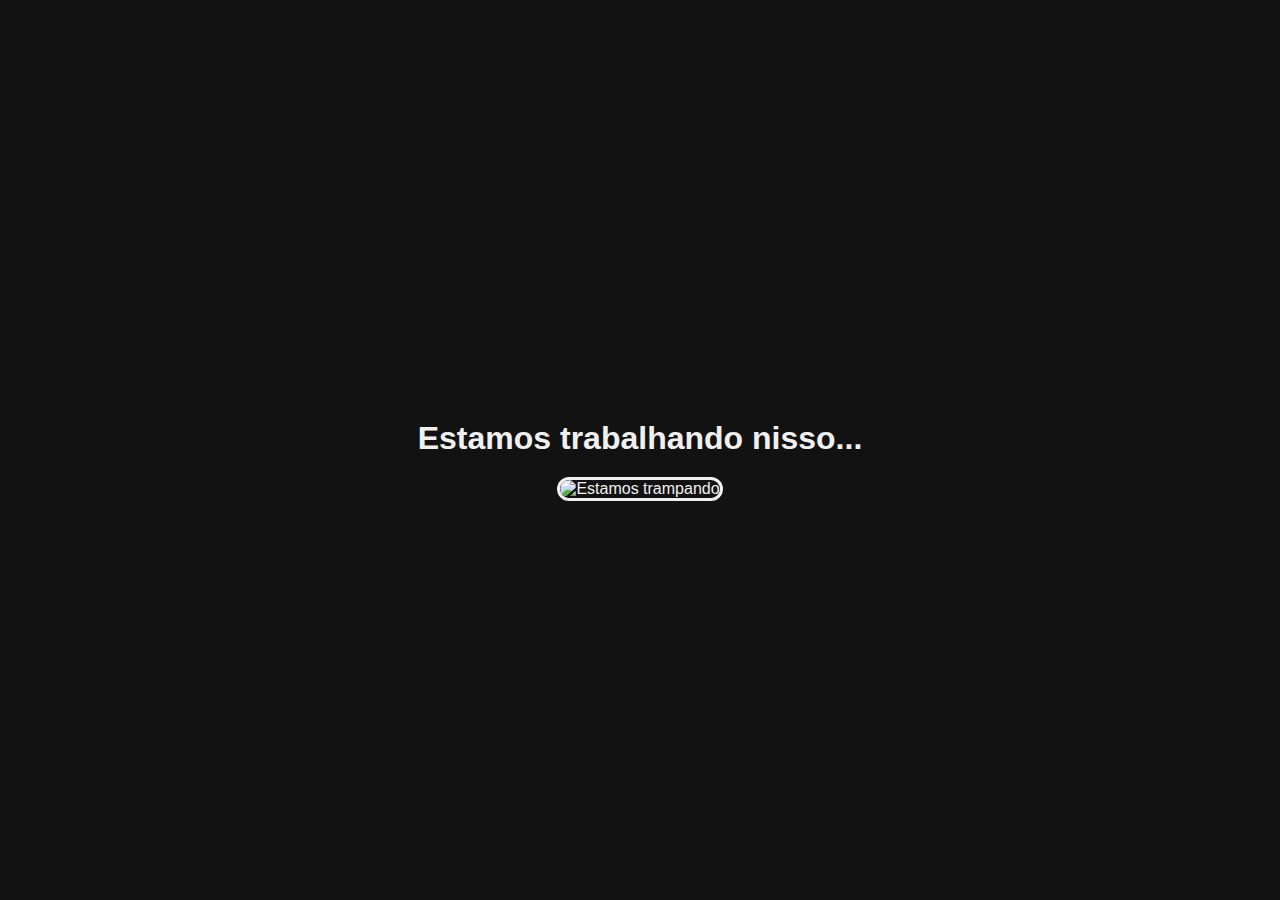
==== abaixoass.html @ 01a9c130 "Descrição das mudanças" ====
<!DOCTYPE html>
<html lang="pt-BR">
<head>
    <meta charset="UTF-8">
    <meta name="viewport" content="width=device-width, initial-scale=1.0">
    <title>CHAT</title>
    <style>
        body {
            margin: 0;
            padding: 0;
            background-color: #121212;
            color: #f0f0f0;
            font-family: Arial, sans-serif;
            display: flex;
            flex-direction: column;
            justify-content: center;
            align-items: center;
            height: 100vh;
            text-align: center;
        }

        h1 {
            margin-bottom: 20px;
            font-size: 2em;
        }

        img {
            max-width: 90%;
            height: auto;
            border: 3px solid #f0f0f0;
            border-radius: 12px;
        }
    </style>
</head>
<body>
    <h1>Estamos trabalhando nisso...</h1>
    <img src="images/image.png" alt="Estamos trampando">
</body>
</html>
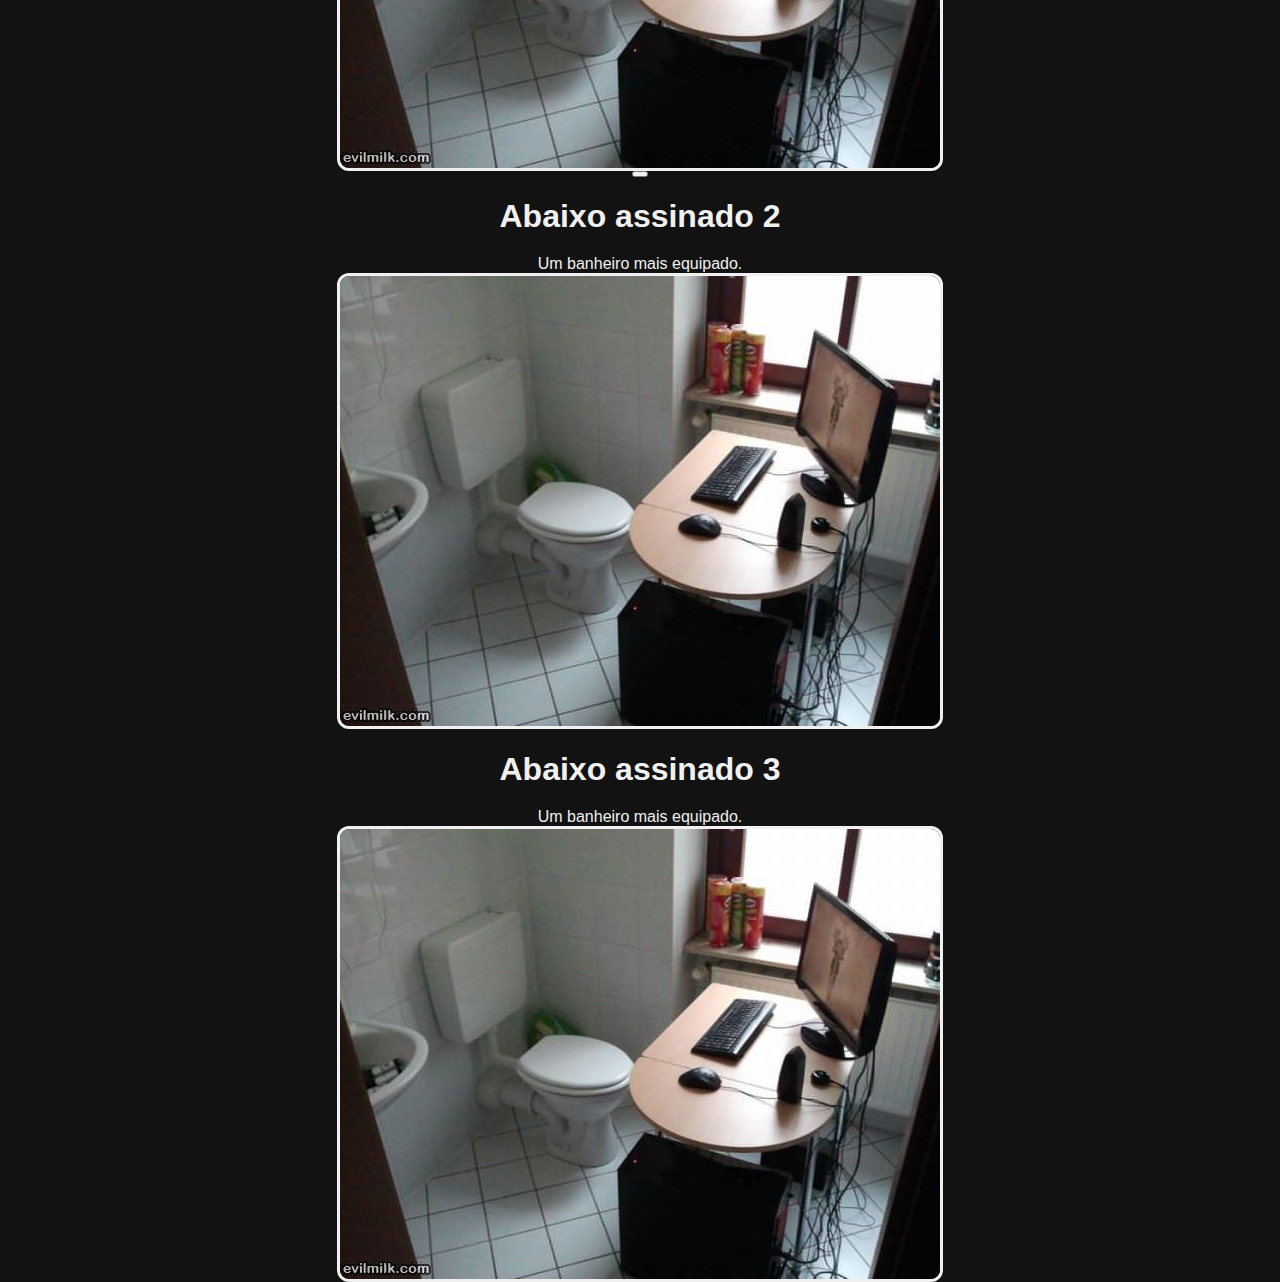
==== commit 071ae21a: "Descrição das mudanças" ====
--- a/abaixoass.html
+++ b/abaixoass.html
@@ -28,12 +28,24 @@
             max-width: 90%;
             height: auto;
             border: 3px solid #f0f0f0;
-            border-radius: 12px;
+            border-radius: 12px;    
         }
     </style>
 </head>
 <body>
-    <h1>Estamos trabalhando nisso...</h1>
-    <img src="images/image.png" alt="Estamos trampando">
+    <h1>Abaixo assinado 1</h1>
+    Um banheiro mais equipado.
+    <img src="images/image copy.png" alt="banheiro gamer">
+    <button></button>
+    
+    <h1>Abaixo assinado 2</h1>
+    Um banheiro mais equipado.
+    <img src="images/image copy.png" alt="banheiro gamer">
+    
+    <h1>Abaixo assinado 3</h1>
+    Um banheiro mais equipado.
+    <img src="images/image copy.png" alt="banheiro gamer">
+    
+
 </body>
 </html>
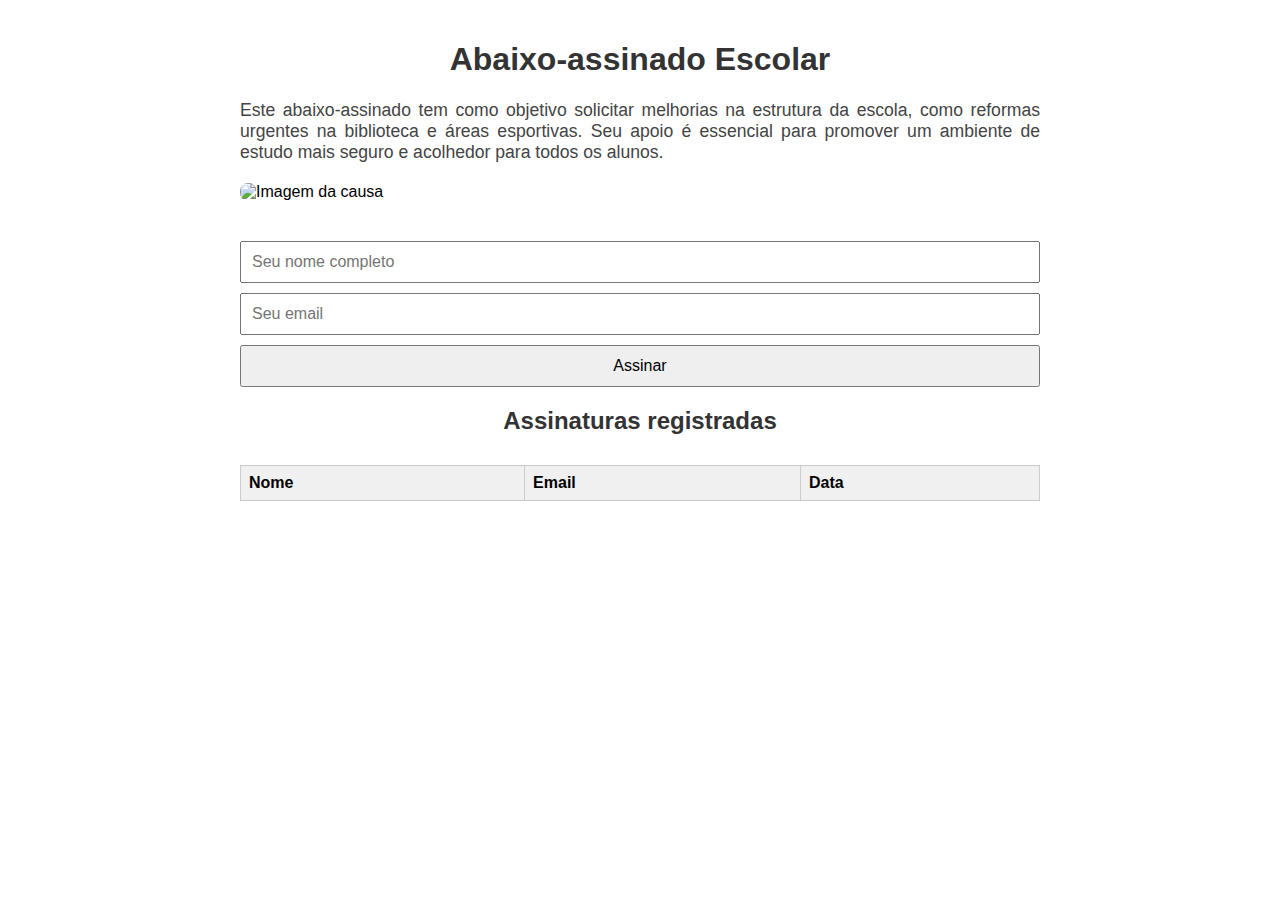
==== commit 4109e4ed: "Descrição das mudanças" ====
--- a/abaixoass.html
+++ b/abaixoass.html
@@ -1,51 +1,213 @@
 <!DOCTYPE html>
 <html lang="pt-BR">
 <head>
-    <meta charset="UTF-8">
-    <meta name="viewport" content="width=device-width, initial-scale=1.0">
-    <title>CHAT</title>
-    <style>
-        body {
-            margin: 0;
-            padding: 0;
-            background-color: #121212;
-            color: #f0f0f0;
-            font-family: Arial, sans-serif;
-            display: flex;
-            flex-direction: column;
-            justify-content: center;
-            align-items: center;
-            height: 100vh;
-            text-align: center;
-        }
-
-        h1 {
-            margin-bottom: 20px;
-            font-size: 2em;
-        }
-
-        img {
-            max-width: 90%;
-            height: auto;
-            border: 3px solid #f0f0f0;
-            border-radius: 12px;    
-        }
-    </style>
+  <meta charset="UTF-8" />
+  <meta name="viewport" content="width=device-width, initial-scale=1.0">
+  <title>Abaixo-assinado Escolar</title>
+  <script src="https://www.gstatic.com/firebasejs/8.10.1/firebase-app.js"></script>
+  <script src="https://www.gstatic.com/firebasejs/8.10.1/firebase-database.js"></script>
+  <style>
+    body {
+      font-family: Arial, sans-serif;
+      padding: 20px;
+      max-width: 800px;
+      margin: auto;
+    }
+    h1, h2 {
+      color: #333;
+      text-align: center;
+    }
+    p.descricao {
+      font-size: 1.1em;
+      text-align: justify;
+      margin-bottom: 20px;
+      color: #444;
+    }
+    img.causa {
+      max-width: 100%;
+      height: auto;
+      display: block;
+      margin: 10px auto 30px;
+      border-radius: 8px;
+    }
+    input, button {
+      padding: 10px;
+      margin-top: 10px;
+      width: 100%;
+      box-sizing: border-box;
+      font-size: 1em;
+    }
+    .mensagem {
+      margin-top: 15px;
+      color: green;
+    }
+    .erro {
+      color: red;
+    }
+    table {
+      width: 100%;
+      border-collapse: collapse;
+      margin-top: 30px;
+    }
+    table, th, td {
+      border: 1px solid #ccc;
+    }
+    th, td {
+      padding: 8px;
+      text-align: left;
+    }
+    th {
+      background-color: #f0f0f0;
+    }
+
+    /* Responsividade */
+    @media (max-width: 600px) {
+      body {
+        padding: 10px;
+      }
+      input, button {
+        font-size: 1em;
+      }
+      table, thead, tbody, th, td, tr {
+        display: block;
+      }
+      tr {
+        margin-bottom: 15px;
+      }
+      td {
+        position: relative;
+        padding-left: 50%;
+      }
+      td::before {
+        position: absolute;
+        top: 0;
+        left: 0;
+        width: 45%;
+        padding-left: 10px;
+        font-weight: bold;
+        white-space: nowrap;
+      }
+      td:nth-of-type(1)::before { content: "Nome"; }
+      td:nth-of-type(2)::before { content: "Email"; }
+      td:nth-of-type(3)::before { content: "Data"; }
+    }
+  </style>
 </head>
 <body>
-    <h1>Abaixo assinado 1</h1>
-    Um banheiro mais equipado.
-    <img src="images/image copy.png" alt="banheiro gamer">
-    <button></button>
-    
-    <h1>Abaixo assinado 2</h1>
-    Um banheiro mais equipado.
-    <img src="images/image copy.png" alt="banheiro gamer">
-    
-    <h1>Abaixo assinado 3</h1>
-    Um banheiro mais equipado.
-    <img src="images/image copy.png" alt="banheiro gamer">
-    
-
+  <h1>Abaixo-assinado Escolar</h1>
+  
+  <p class="descricao">
+    Este abaixo-assinado tem como objetivo solicitar melhorias na estrutura da escola, como reformas urgentes na biblioteca e áreas esportivas. Seu apoio é essencial para promover um ambiente de estudo mais seguro e acolhedor para todos os alunos.
+  </p>
+
+  <img class="causa" src="https://via.placeholder.com/800x300?text=Imagem+da+Causa" alt="Imagem da causa">
+
+  <form id="form">
+    <input type="text" id="nome" placeholder="Seu nome completo" required />
+    <input type="email" id="email" placeholder="Seu email" required />
+    <button type="submit">Assinar</button>
+  </form>
+
+  <p class="mensagem" id="mensagem"></p>
+
+  <h2>Assinaturas registradas</h2>
+  <table>
+    <thead>
+      <tr>
+        <th>Nome</th>
+        <th>Email</th>
+        <th>Data</th>
+      </tr>
+    </thead>
+    <tbody id="listaAssinaturas"></tbody>
+  </table>
+
+  <script>
+    const firebaseConfig = {
+      apiKey: "AIzaSyD4lL7VcW1siPyBTtB4t5E68x3-l00aovQ",
+      authDomain: "chat-65b33.firebaseapp.com",
+      databaseURL: "https://chat-65b33-default-rtdb.firebaseio.com",
+      projectId: "chat-65b33",
+      storageBucket: "chat-65b33.appspot.com",
+      messagingSenderId: "1056200514423",
+      appId: "1:1056200514423:web:2e20ab715edd1e0be51f72"
+    };
+
+    firebase.initializeApp(firebaseConfig);
+    const database = firebase.database();
+
+    const form = document.getElementById("form");
+    const mensagem = document.getElementById("mensagem");
+    const listaAssinaturas = document.getElementById("listaAssinaturas");
+
+    form.addEventListener("submit", function (e) {
+      e.preventDefault();
+
+      const nome = document.getElementById("nome").value.trim();
+      const email = document.getElementById("email").value.trim().toLowerCase();
+
+      mensagem.textContent = "";
+      mensagem.className = "mensagem";
+
+      if (!nome || !email) {
+        mensagem.textContent = "Preencha todos os campos.";
+        mensagem.classList.add("erro");
+        return;
+      }
+
+      // Verificar email duplicado
+      database.ref("assinaturas").orderByChild("email").equalTo(email).once("value", function(snapshot) {
+        if (snapshot.exists()) {
+          mensagem.textContent = "Este e-mail já foi registrado.";
+          mensagem.classList.add("erro");
+        } else {
+          const assinatura = {
+            nome: nome,
+            email: email,
+            data: new Date().toISOString()
+          };
+
+          database.ref("assinaturas").push(assinatura, function(error) {
+            if (error) {
+              mensagem.textContent = "Erro ao salvar. Tente novamente.";
+              mensagem.classList.add("erro");
+            } else {
+              mensagem.textContent = "Assinatura registrada com sucesso!";
+              mensagem.classList.remove("erro");
+              form.reset();
+            }
+          });
+        }
+      });
+    });
+
+    function carregarAssinaturas() {
+      database.ref("assinaturas").on("value", function(snapshot) {
+        listaAssinaturas.innerHTML = "";
+
+        snapshot.forEach(function(childSnapshot) {
+          const dados = childSnapshot.val();
+          const tr = document.createElement("tr");
+
+          const tdNome = document.createElement("td");
+          tdNome.textContent = dados.nome;
+
+          const tdEmail = document.createElement("td");
+          tdEmail.textContent = dados.email;
+
+          const tdData = document.createElement("td");
+          tdData.textContent = new Date(dados.data).toLocaleString("pt-BR");
+
+          tr.appendChild(tdNome);
+          tr.appendChild(tdEmail);
+          tr.appendChild(tdData);
+
+          listaAssinaturas.appendChild(tr);
+        });
+      });
+    }
+
+    carregarAssinaturas();
+  </script>
 </body>
 </html>
